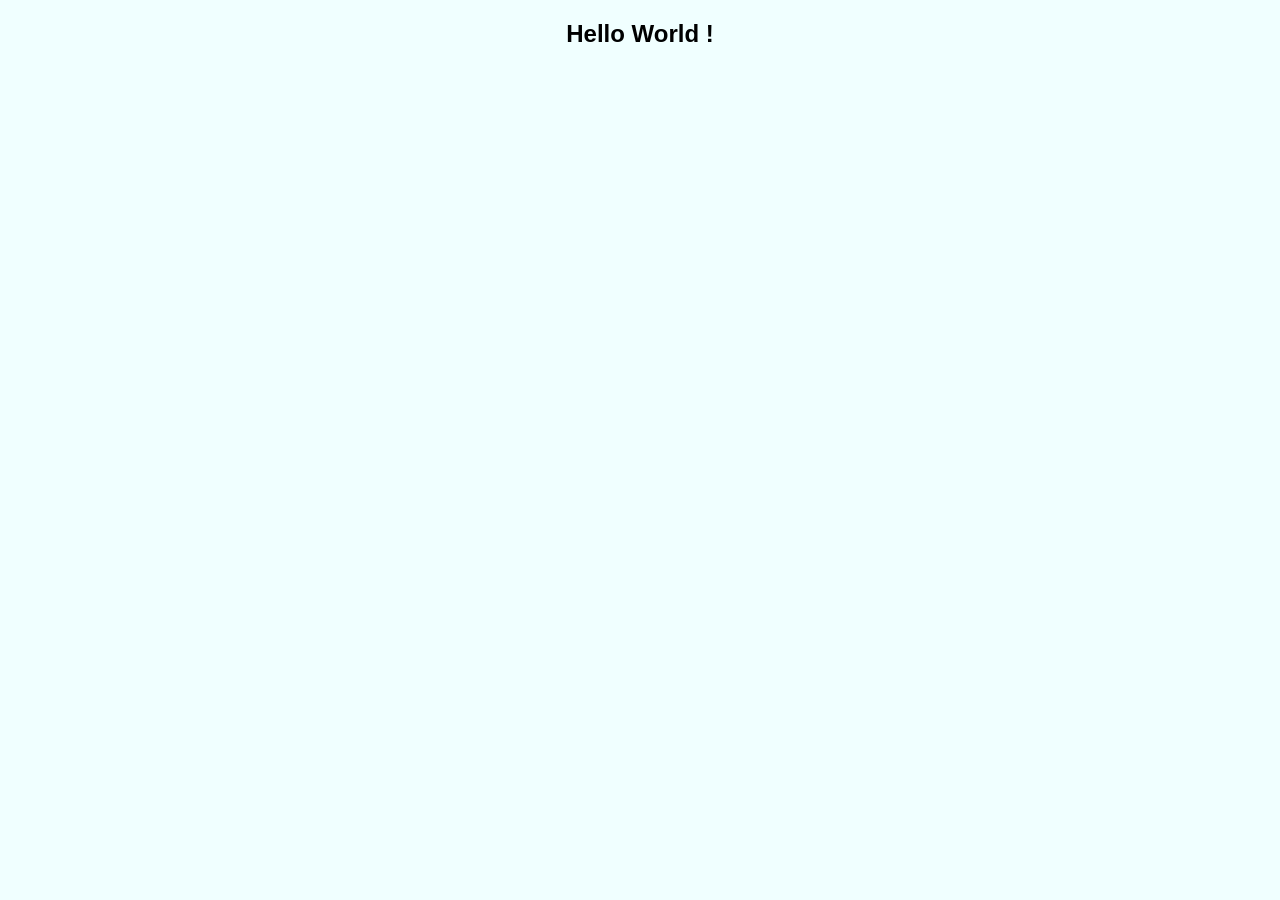
==== nginx/data/index.html @ 88df8e52 "big changes :)" ====
<!DOCTYPE html>
<html>
<head>
<title>
Docker Website !
</title>
<style>
    body {
        width: 35em;
        margin: 0 auto;
        font-family: Tahoma, Verdana, Arial, sans-serif;
        text-align: center;
        background-color: azure;
    }
</style>
</head>
<body>
<h2>Hello World !</h2>
<br>
</body>
</html>
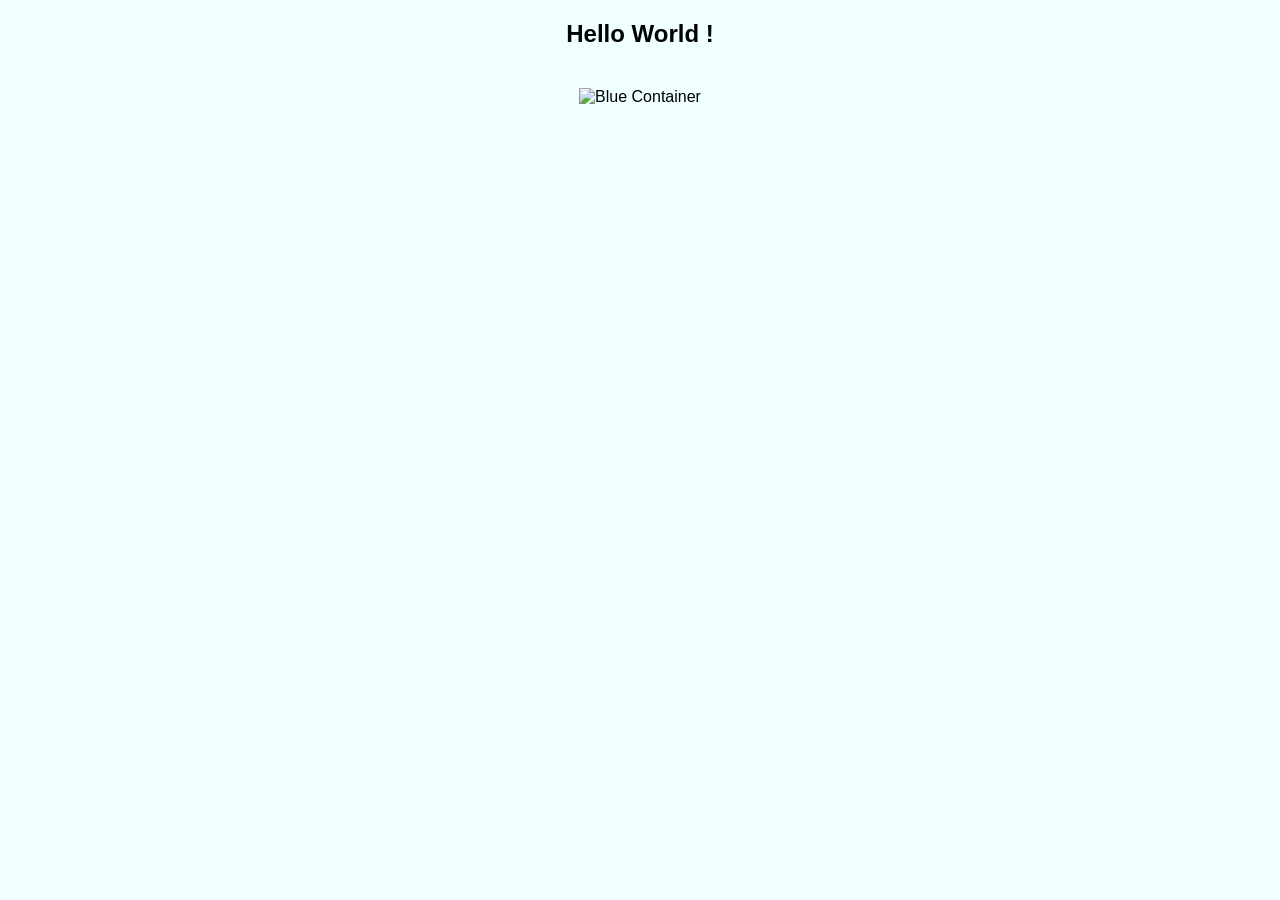
==== commit cc98cf35: "small changes" ====
--- a/nginx/data/index.html
+++ b/nginx/data/index.html
@@ -16,6 +16,7 @@
 </head>
 <body>
 <h2>Hello World !</h2>
+<img style="padding: 20px;" src="https://www.docker.com/sites/default/files/social/docker_facebook_share.png" alt="Blue Container">
 <br>
 </body>
 </html>
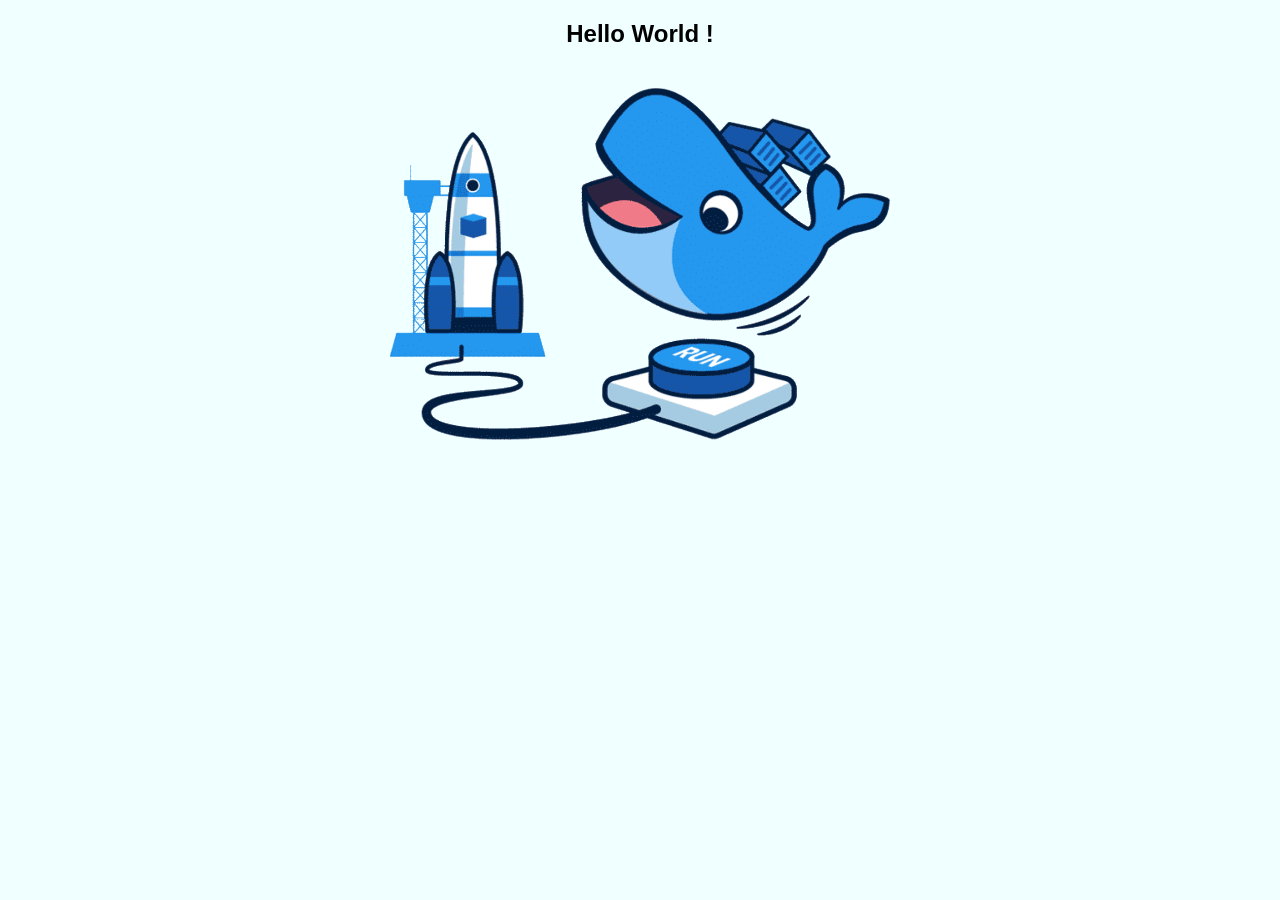
==== commit 2a93ec0b: "long awaited updates finished" ====
--- a/nginx/data/index.html
+++ b/nginx/data/index.html
@@ -1,22 +1,22 @@
 <!DOCTYPE html>
 <html>
 <head>
-<title>
-Docker Website !
-</title>
-<style>
-    body {
-        width: 35em;
-        margin: 0 auto;
-        font-family: Tahoma, Verdana, Arial, sans-serif;
-        text-align: center;
-        background-color: azure;
-    }
-</style>
+    <title>
+        Docker Website !
+    </title>
+    <style>
+        body {
+            width: 35em;
+            margin: 0 auto;
+            font-family: Tahoma, Verdana, Arial, sans-serif;
+            text-align: center;
+            background-color: azure;
+        }
+    </style>
 </head>
 <body>
-<h2>Hello World !</h2>
-<img style="padding: 20px;" src="https://www.docker.com/sites/default/files/social/docker_facebook_share.png" alt="Blue Container">
-<br>
+    <h2>Hello World !</h2>
+    <img style="padding: 20px;" src="./Docker.png" alt="Blue Container">
+    <br>
 </body>
 </html>
